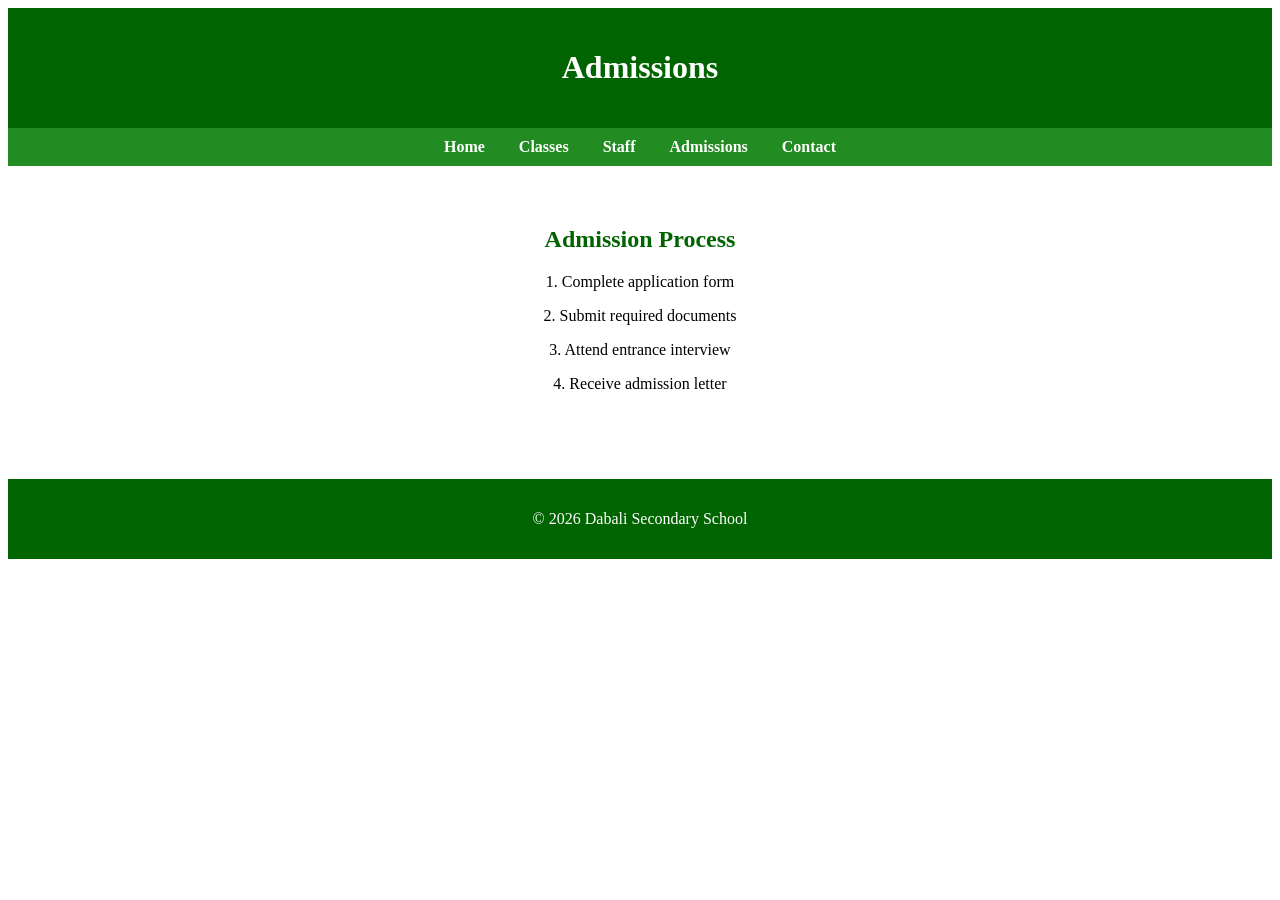
==== admissions.html @ 25b62540 "Add files via upload" ====
<!DOCTYPE html>
<html>
<head>
    <title>Admissions - Dabali Secondary School</title>
    <link rel="stylesheet" href="style.css">
</head>
<body>

<header>
    <h1>Admissions</h1>
</header>

<nav>
    <a href="index.html">Home</a>
    <a href="classes.html">Classes</a>
    <a href="staff.html">Staff</a>
    <a href="admissions.html">Admissions</a>
    <a href="contact.html">Contact</a>
</nav>

<section class="section">
    <h2>Admission Process</h2>
    <p>1. Complete application form</p>
    <p>2. Submit required documents</p>
    <p>3. Attend entrance interview</p>
    <p>4. Receive admission letter</p>
</section>

<footer>
    <p>&copy; 2026 Dabali Secondary School</p>
</footer>

</body>
</html>
---- style.css ----
</> CSS
body {
    margin: 0;
    font-family: Arial, sans-serif;
    background-color: #f2fff2;
}

header {
    background-color: #006400;
    color: white;
    padding: 20px;
    text-align: center;
}

nav {
    background-color: #228B22;
    text-align: center;
    padding: 10px;
}

nav a {
    color: white;
    text-decoration: none;
    margin: 0 15px;
    font-weight: bold;
}

nav a:hover {
    color: #c8facc;
}

.section {
    padding: 40px 20px;
    text-align: center;
}

h2 {
    color: #006400;
}

.card-container {
    display: flex;
    justify-content: center;
    flex-wrap: wrap;
    gap: 20px;
}

.card {
    background: white;
    padding: 20px;
    width: 250px;
    border-radius: 8px;
    box-shadow: 0 4px 8px rgba(0,0,0,0.1);
}

footer {
    background-color: #006400;
    color: white;
    text-align: center;
    padding: 15px;
    margin-top: 30px;
}

.btn {
    background-color: #32CD32;
    padding: 10px 20px;
    color: white;
    text-decoration: none;
    border-radius: 5px;
}

.btn:hover {
    background-color: #228B22;
}

@media (max-width: 768px) {
    .card-container {
        flex-direction: column;
        align-items: center;
    }
}
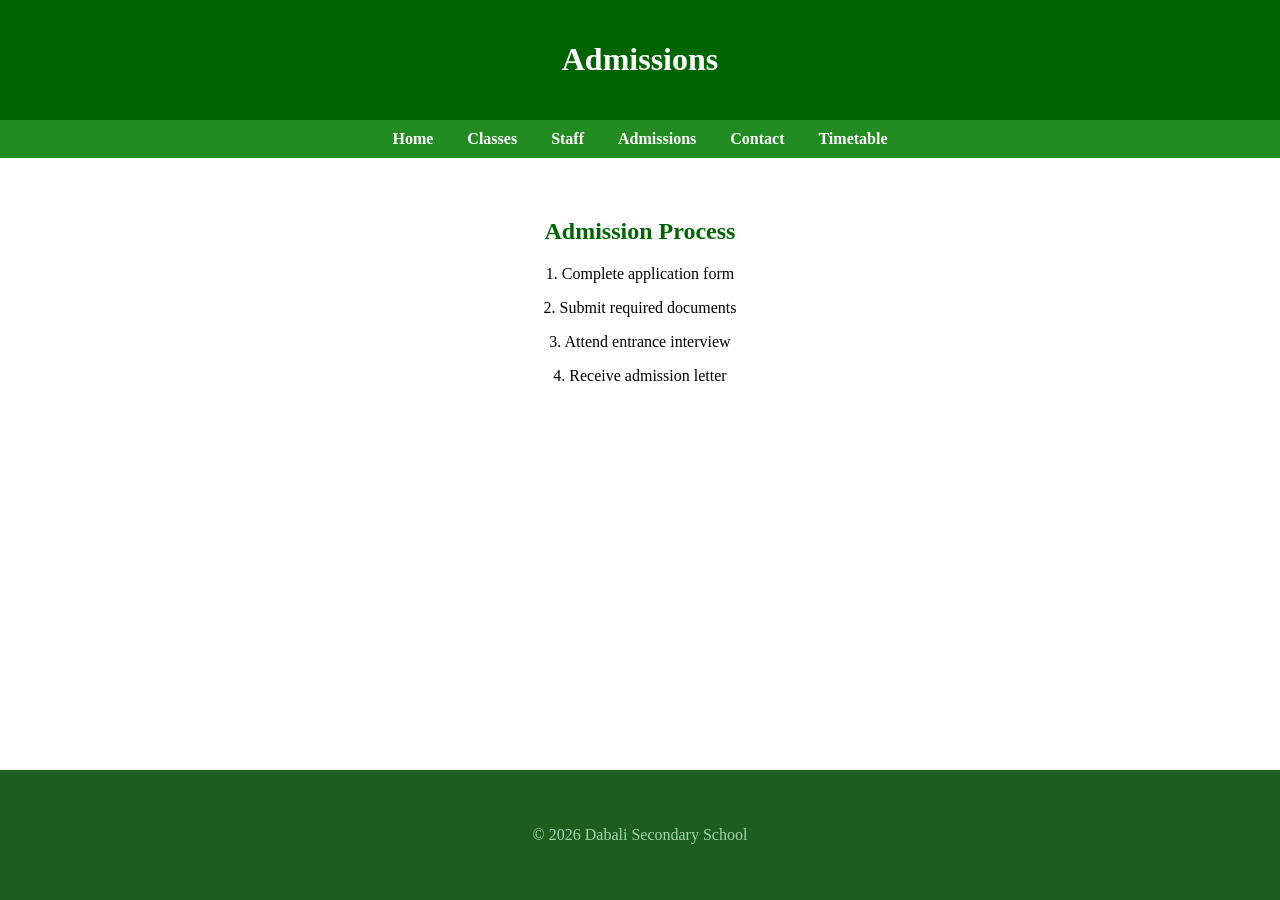
==== commit dfca34e2: "Add files via upload" ====
--- a/admissions.html
+++ b/admissions.html
@@ -16,6 +16,7 @@
     <a href="staff.html">Staff</a>
     <a href="admissions.html">Admissions</a>
     <a href="contact.html">Contact</a>
+	 <a href="timetable.pdf">Timetable</a>
 </nav>
 
 <section class="section">
--- a/style.css
+++ b/style.css
@@ -1,6 +1,8 @@
 </> CSS
 body {
     margin: 0;
+	padding: 0;
+	box-sizing: border-box;
     font-family: Arial, sans-serif;
     background-color: #f2fff2;
 }
@@ -12,6 +14,10 @@
     text-align: center;
 }
 
+.header img {
+	width: 150px;
+	height: auto;
+}
 nav {
     background-color: #228B22;
     text-align: center;
@@ -31,6 +37,8 @@
 
 .section {
     padding: 40px 20px;
+	max-width: 1200px;
+	margin: 0 auto;
     text-align: center;
 }
 
@@ -47,10 +55,12 @@
 
 .card {
     background: white;
-    padding: 20px;
-    width: 250px;
-    border-radius: 8px;
-    box-shadow: 0 4px 8px rgba(0,0,0,0.1);
+    padding: 30px;
+    width: 300px;
+    border-radius: 12px;
+    box-shadow: 0 10px 20px rgba(0,0,0,0.5);
+	transition: transform 0.3s ease;
+	border: 1px solid #f0f0f0;
 }
 
 footer {
@@ -78,4 +88,311 @@
         flex-direction: column;
         align-items: center;
     }
+}
+	/* ABOUT SECTION */
+
+#about{
+background:#e8f5e9;
+padding:50px;
+text-align:center;
+}
+
+#about h2{
+color:#1b5e20;
+font-size:32px;
+margin-bottom:30px;
+}
+
+.about-container{
+display:flex;
+flex-wrap:wrap;
+justify-content:center;
+gap:20px;
+}
+
+.about-box{
+background:#ffffff;
+border:2px solid #2e7d32;
+border-radius:8px;
+padding:20px;
+width:300px;
+}
+
+.about-box h3{
+color:#1b5e20;
+margin-bottom:10px;
+}
+
+.about-box p{
+color:#2e7d32;
+font-size:16px;
+line-height:1.6;
+}
+#gallery{
+text-align:center;
+}
+
+.gallery-container{
+width:100%;
+max-width: none;
+margin: 0;
+padding:0;
+}
+
+.gallery-container img {
+width:100%;
+height: auto;
+display: block;
+object-fit: contain;
+}
+/* NEWS BAR */
+
+.news-bar{
+background:#1b5e20;
+color:white;
+padding:10px;
+font-size:18px;
+font-weight:bold;
+}
+/* FOOTER */
+
+footer{
+    background:#1b5e20;
+    color:white;
+    padding:40px 20px 20px 20px;
+    text-align:center;
+}
+
+.footer-container{
+    display:flex;
+    flex-wrap:wrap;
+    justify-content:center;
+    gap:40px;
+    margin-bottom:20px;
+}
+
+.footer-box{
+    max-width:250px;
+}
+
+.footer-box h3{
+    color:#a5d6a7;
+    margin-bottom:15px;
+}
+
+.footer-box p, .footer-box ul, .footer-box a{
+    color:white;
+    text-decoration:none;
+    font-size:14px;
+    line-height:1.6;
+}
+
+.footer-box ul{
+    list-style:none;
+    padding:0;
+}
+
+.footer-box ul li{
+    margin-bottom:10px;
+}
+
+.footer-box a:hover{
+    text-decoration:underline;
+}
+
+.footer-bottom{
+    border-top:1px solid #2e7d32;
+    padding-top:10px;
+    font-size:13px;
+}
+/* FOOTER */
+
+footer{
+    background:#1b5e20; /* dark green background */
+    color:#a5d6a7;      /* light green text */
+    padding:40px 20px 20px 20px;
+    text-align:center;
+}
+
+.footer-container{
+    display:flex;
+    flex-wrap:wrap;
+    justify-content:center;
+    gap:40px;
+    margin-bottom:20px;
+}
+
+.footer-box{
+    max-width:250px;
+}
+
+.footer-box h3{
+    color:#c8e6c9;  /* slightly brighter green for headings */
+    margin-bottom:15px;
+}
+
+.footer-box p, .footer-box ul, .footer-box a{
+    color:#a5d6a7;  /* all text in light green */
+    text-decoration:none;
+    font-size:14px;
+    line-height:1.6;
+}
+
+.footer-box ul{
+    list-style:none;
+    padding:0;
+}
+
+.footer-box ul li{
+    margin-bottom:10px;
+}
+
+.footer-box a:hover{
+    text-decoration:underline;
+    color:#81c784; /* brighter green on hover */
+}
+
+.footer-bottom{
+    border-top:1px solid #2e7d32;
+    padding-top:10px;
+    font-size:13px;
+    color:#a5d6a7; /* light green */
+}
+footer{
+    background:#1b5e20; /* dark green background */
+    color:#a5d6a7;      /* light green text */
+    padding:40px 20px;
+    text-align:center;
+}
+
+.footer-container{
+    display:flex;
+    flex-wrap:wrap;
+    justify-content:center;
+    gap:40px;
+    margin-bottom:20px;
+}
+
+.footer-box{
+    max-width:250px;
+}
+
+.footer-box h3{
+    color:#c8e6c9;  /* bright green headings */
+    margin-bottom:15px;
+}
+
+.footer-box p, .footer-box ul, .footer-box a{
+    color:#a5d6a7;  /* light green text */
+    text-decoration:none;
+    font-size:14px;
+    line-height:1.6;
+}
+
+.footer-box ul{
+    list-style:none;
+    padding:0;
+}
+
+.footer-box ul li{
+    margin-bottom:10px;
+}
+
+.footer-box a:hover{
+    color:#81c784; /* brighter green on hover */
+    text-decoration:underline;
+}
+
+.footer-bottom{
+    border-top:1px solid #2e7d32;
+    padding-top:10px;
+    font-size:13px;
+    color:#a5d6a7;
+}
+body {
+    min-height: 100vh;
+    display: flex;
+    flex-direction: column;
+}
+
+footer {
+    margin-top: auto;
+}
+/* Timetable button */
+#timetable .btn{
+  display:inline-block;
+  padding:15px 30px;
+  background:#2e7d32;   /* dark green button */
+  color:white;
+  text-decoration:none;
+  border-radius:6px;
+  font-weight:bold;
+  margin-top:15px;
+  transition:0.3s;
+}
+
+#timetable .btn:hover{
+  background:#81c784;  /* lighter green on hover */
+}
+/* RESULTS SECTION */
+#results {
+  padding:50px;
+  background:#e8f5e9;
+  text-align:center;
+}
+
+#results h2, #results h3 {
+  color:#1b5e20;
+  margin-bottom:15px;
+}
+
+#results input{
+  padding:10px;
+  margin:5px;
+  width:200px;
+  border-radius:5px;
+  border:1px solid #2e7d32;
+}
+
+#results button{
+  padding:10px 20px;
+  margin:5px;
+  background:#2e7d32;
+  color:white;
+  border:none;
+  border-radius:5px;
+  font-weight:bold;
+  cursor:pointer;
+}
+
+#results button:hover{
+  background:#81c784;
+}
+
+#resultDisplay{
+  color:#2e7d32;
+  margin-top:20px;
+  font-size:16px;
+}
+.slideshow {
+	width: 100%;
+	height: 400px;
+	overflow: hidden;
+}
+ .slideshow img {
+	  width: 100%;
+	  height: 100%;
+	  object-fit: cover;
+  }
+  .slideshow {
+	  width: 100%;
+	  margin: 0;
+	  padding: 0;
+  }
+  html, body {
+	  margin: 0;
+	  padding: 0;
+	  width: 100%;
+  }
+
 }
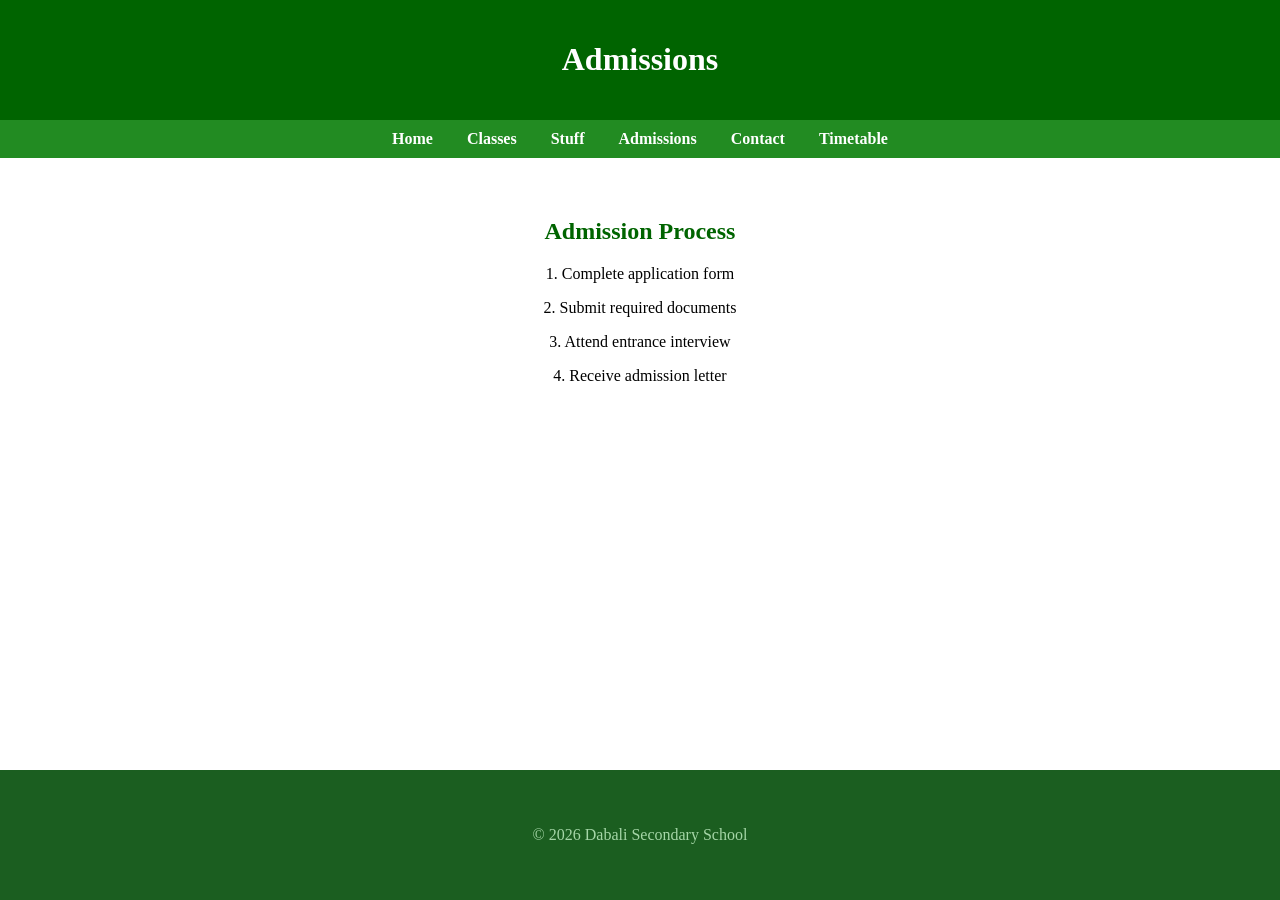
==== commit 99869f9f: "Update admissions.html" ====
--- a/admissions.html
+++ b/admissions.html
@@ -13,7 +13,7 @@
 <nav>
     <a href="index.html">Home</a>
     <a href="classes.html">Classes</a>
-    <a href="staff.html">Staff</a>
+    <a href="staff.html">Stuff</a>
     <a href="admissions.html">Admissions</a>
     <a href="contact.html">Contact</a>
 	 <a href="timetable.pdf">Timetable</a>
@@ -32,4 +32,4 @@
 </footer>
 
 </body>
-</html>+</html>
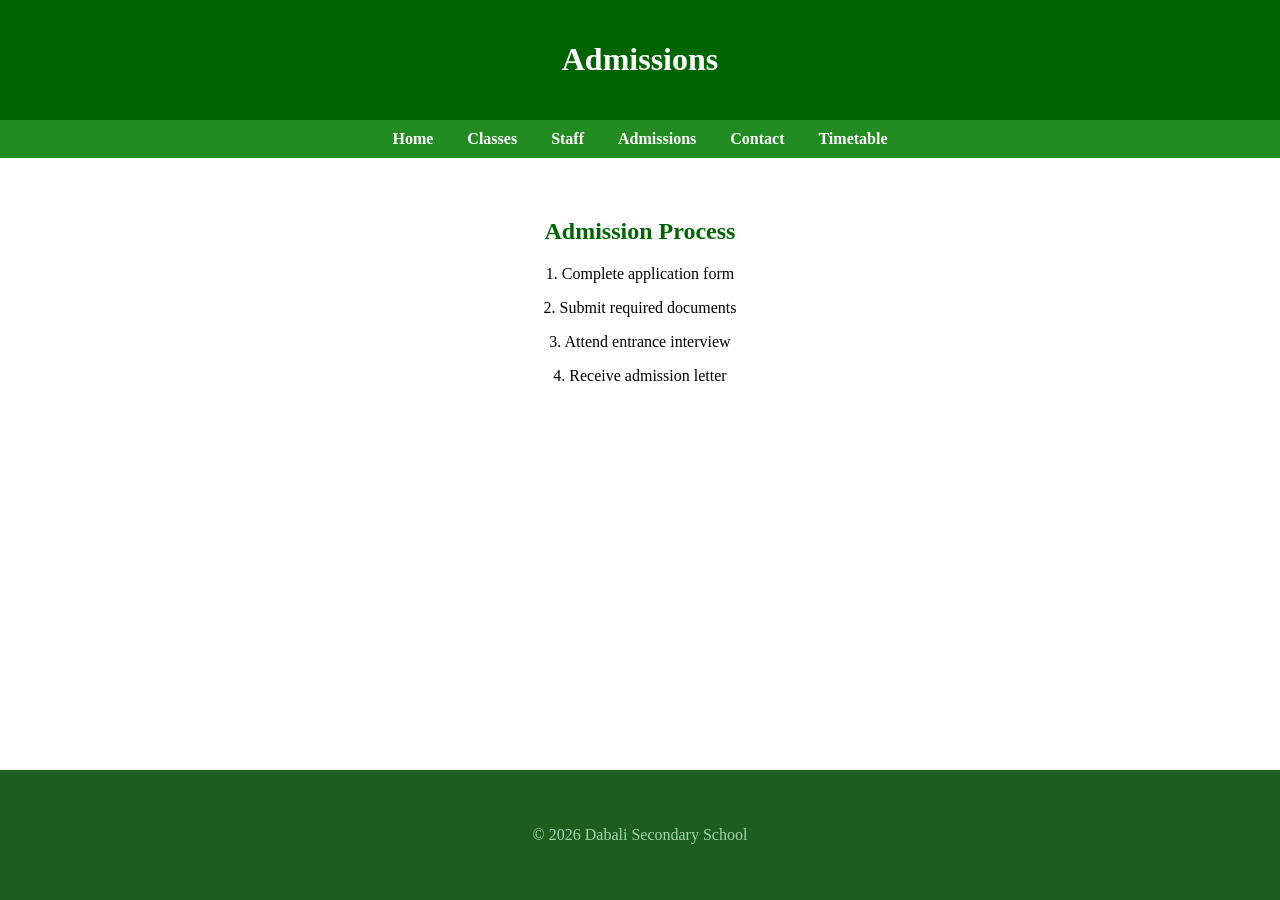
==== commit 27da1103: "Fix typo in staff link and correct HTML formatting" ====
--- a/admissions.html
+++ b/admissions.html
@@ -13,7 +13,7 @@
 <nav>
     <a href="index.html">Home</a>
     <a href="classes.html">Classes</a>
-    <a href="staff.html">Stuff</a>
+    <a href="staff.html">Staff</a>
     <a href="admissions.html">Admissions</a>
     <a href="contact.html">Contact</a>
 	 <a href="timetable.pdf">Timetable</a>
